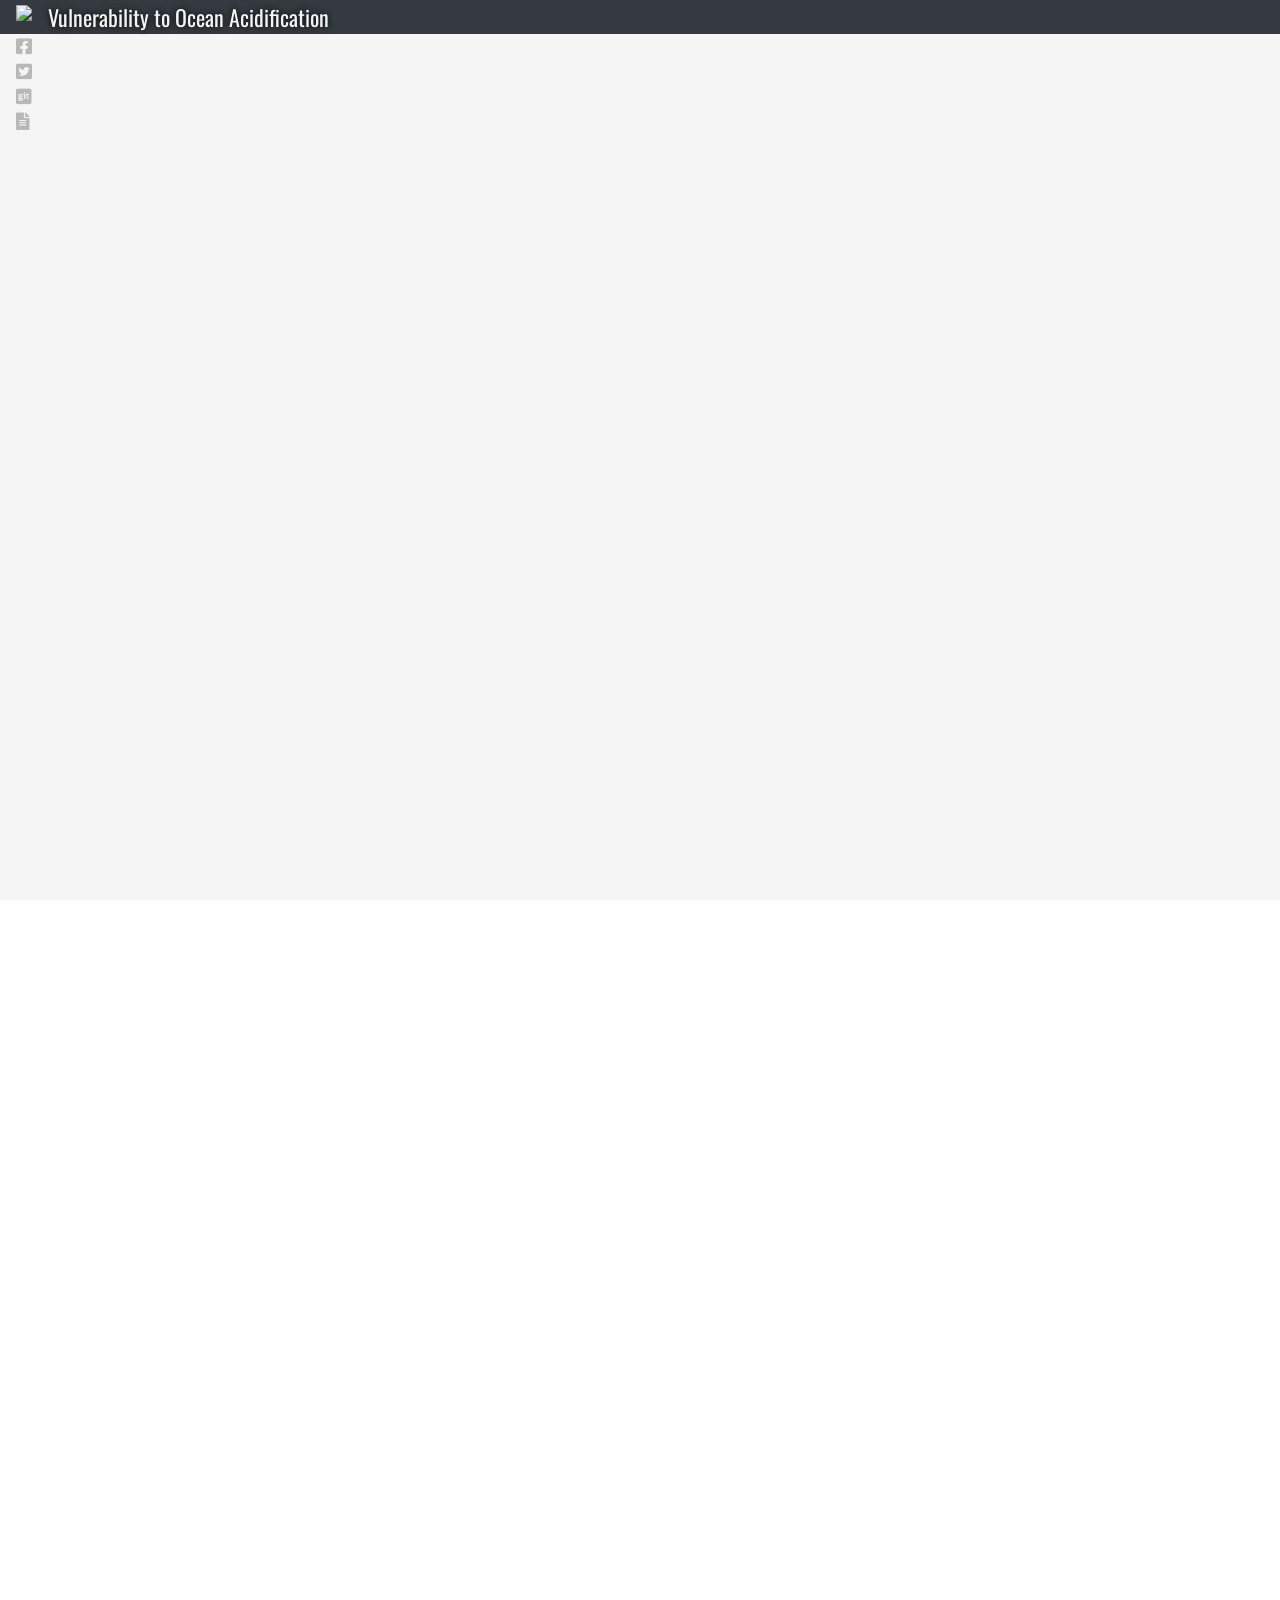
==== index.html @ 5c47dcd7 "Add files via upload" ====
<!DOCTYPE html>
<html lang="en">
<head>
    <title>Vulnerability to Ocean Acidification</title>
    <meta charset="utf-8">
    <meta name="viewport" content="width=device-width, initial-scale=1">

    <!-- Meta data for share links -->
    <meta property="og:title" content="Vulnerability to Ocean Acidification"/>
    <meta property="og:url" content="https://adapt-oa.github.io/vulnerability/"/>
    <meta property="og:description" content="Understanding factors of exposure, sensitivity, and adaptive capacity of shellfish stakeholders."/>
    <meta property="og:image" content="img/larvae.png"/>

    <!-- Stylesheets -->
    <link rel="stylesheet" href="https://maxcdn.bootstrapcdn.com/bootstrap/4.1.0/css/bootstrap.min.css">
    <link rel="stylesheet" href="https://cdnjs.cloudflare.com/ajax/libs/leaflet/1.3.1/leaflet.css">
    <link rel="stylesheet" href="https://cdnjs.cloudflare.com/ajax/libs/animate.css/3.5.2/animate.min.css">
    <link rel="stylesheet" href="https://fonts.googleapis.com/icon?family=Material+Icons">
    <link rel="stylesheet" href="https://use.fontawesome.com/releases/v5.0.12/css/all.css">
    <link href="https://fonts.googleapis.com/css?family=Oswald" rel="stylesheet">
    <link rel="stylesheet" type="text/css" href="dist/storymap.2.4.css">
    <link rel="stylesheet" href="css/main.css">

    <!-- Favicon -->
    <link rel="shortcut icon" href="img/larvae.ico" type="image/x-icon">

    <!-- JavaScript libraries -->
    <script src="https://cdnjs.cloudflare.com/ajax/libs/leaflet/1.3.1/leaflet.js"></script>
    <script src="https://cdnjs.cloudflare.com/ajax/libs/jquery/3.2.1/jquery.min.js"></script>
    <script src="https://cdnjs.cloudflare.com/ajax/libs/popper.js/1.14.0/umd/popper.min.js"></script>
    <script src="https://maxcdn.bootstrapcdn.com/bootstrap/4.1.0/js/bootstrap.min.js"></script>
    <script src="https://cdnjs.cloudflare.com/ajax/libs/leaflet-ajax/2.1.0/leaflet.ajax.min.js"></script>
    <script src="dist/storymap.2.4.js"></script>
</head>
<body>

<nav class="navbar navbar-expand-lg fixed-top navbar-dark bg-dark storymap-navbar" style="text-align: center;">
    <a class="navbar-brand" href="https://adapt-oa.github.io/vulnerability/">
        <img src="http://via.placeholder.com/24" class="d-inline-block align-top img-responsive">
    </a>
    <div class="ml-auto">
        <a id="nav-title">Vulnerability to Ocean Acidification</a>
    </div>
    <div class="collapse navbar-collapse">
        <ul class="navbar-nav ml-auto"></ul>
    </div>
</nav>

<div id="storymap" class="container-fluid">
    <div class="row">
        <div class="col-sm-6 col-md-4 storymap-story">

            <!-- Landing Page -->
            <section data-scene="landing" data-background="assets/whiskey.mp4">
                <div class="fullscreen text-center">
                    <h1 class="display-4 d-flex justify-content-center">Vulnerability to Ocean Acidification</h1>
                    <h3 class="display-4 d-flex justify-content-center"><small><small>Exposure, Sensitivity, and Adaptive Capacity of Shellfish Stakeholders</small></small></h3>
                </div>
            </section>

            <!-- Scene 1: Vulnerability Intro -->
            <section data-scene="vulnerability_intro">
                <h2 class="text-center">Intro</h2>
                <br>
                <p>What is vulnerability?</p>
                <br>
                <p>V = ( E * S ) / AC</p>
            </section>

            <!-- Scene 2: Exposure -->
            <section data-scene="exposure">
                <h2 class="text-center">Exposure</h2>
                <br>
                <p>What is exposure?</p>
                <br>
                <p>Magnitude, Frequency, and Intensity</p>
            </section>

            <!-- Scene 3: Sensitivity -->
            <section data-scene="sensitivity">
                <h2 class="text-center">Sensitivity</h2>
                <br>
                <p>What is sensitivity?</p>
                <br>
                <p>Likelihood of feeling harmful consequences resulting from ocean acidification.</p>
            </section>

            <!-- Scene 4: Adaptive Capacity -->
            <section data-scene="adaptive_capacity">
                <h2 class="text-center">Adaptive Capacity</h2>
                <br>
                <p>What is adaptive capacity?</p>
                <br>
                <p>Ability to marshall knowledge, tools, resources, and networks to avoid or reduce harmful consequences resulting from a hazard.</p>
            </section>

            <!-- Scene 5: Combined Vulnerability -->
            <section data-scene="vulnerability_combined">
                <h2 class="text-center">Combined Vulnerability</h2>
                <br>
                <p>Putting it all together.</p>
                <br>
                <p>Vulnerability = ( Exposure * Sensitivity ) / Adaptive Capacity</p>
            </section>

            <!-- End: Regional Vulnerability Assessment -->
            <section data-scene="regional_assessment" data-background="img/tanks.png">
                <div class="fullscreen text-center">
                    <h4 class="display-4 d-flex justify-content-center"><small><small>Regional Vulnerability Assessment:</small></small></h4>
                    <div class="row mx-auto text-center">
                        <div class="col-md-4 col-lg-4 map"></div>
                        <div class="col-md-4 col-lg-4 map">
                            <img src="http://via.placeholder.com/300" class="image">
                            <div class="overlay">
                                <div class="text">
                                    <h3><a href="https://adapt-oa.github.io/vulnerability/pnw/">The Pacific Northwest</a></h3>
                                    <small>Salish Sea to Humboldt Bay</small>
                                </div>
                            </div>
                        </div>
                        <div class="col-md-4 col-lg-4 map"></div>
                    </div>
                    <h3 class="attribution">Created by Brian Katz &#183; Oregon State University &#183; 2019</h3>
                </div>
            </section>

        </div>
        <!-- Map div -->
        <div class="col-sm-6 col-md-8 storymap-map"></div>
    </div>

    <dl>
        <dt>
            <!-- Facebook icon -->
            <a class="fab fa-facebook-square btn"
               href="https://www.facebook.com/sharer/sharer.php?u=https%3A//adapt-oa.github.io/vulnerability/"
               style="top:30px;left:3px"
               target="_self"></a>
        </dt>
        <dt>
            <!-- Twitter icon -->
            <a class="fab fa-twitter-square btn"
               href="https://twitter.com/home?status=https%3A//adapt-oa.github.io/vulnerability/"
               style="top:55px;left:3px"
               target="_self"></a>
        </dt>
        <dt>
            <!-- GitHub icon-->
            <a class="fab fa-git-square btn" href="https://github.com/adapt-oa" style="top:80px;left:3px"
               target="_self"></a>
        </dt>
        <dt>
            <!-- Info modal icon -->
            <i class="fas fa-file-alt btn" style="top:105px;left:3px" data-toggle="modal" data-target="#info-modal"></i>
        </dt>
    </dl>

    <!-- Info Modal -->
    <div class="modal fade" id="info-modal" role="dialog">
        <div class="modal-dialog modal-md">
            <div class="modal-content">
                <div class="modal-header text-center">
                    <h2 class="modal-title" style="position: absolute; left: 43%; top: 8px;">About</h2>
                    <button type="button" class="close" data-dismiss="modal">&times;</button>
                </div>
                <div class="modal-body">
                    <h2><small><small>This story map describes how vulnerability to ocean acidification is understood. Factors related to exposure, sensitivity, and adaptive capacity of shellfish stakeholders are investigated.</small></small></h2>
                    <h2><small><small>Author: Brian G. Katz</small></small></h2>
                    <p><a href="https://www.ceoas.oregonstate.edu/">College of Earth, Ocean, and Atmospheric Sciences</a> | <a href="https://www.oregonstate.edu/">Oregon State University</a></p>
                </div>
            </div>
        </div>
    </div>

</div>

<!-- Main JavaScript -->
<script type="text/javascript" src="js/main.js"></script>
</body>
</html>
---- dist/storymap.2.4.css ----
/*Updated on 05/05/2018| version 2.3 | MIT License*/
html {
    height: 100%;
}

body {
    height: 100%;
    font-family: Oswald, sans-serif;
    font-size: 14px;
}

.cesium-viewer-cesiumWidgetContainer {
    position: fixed;
    top: 0;
    bottom: 0;
    right: 0;
    z-index: 1000;
    display: block;
    width: 100%;
    height: 100%;
    margin: 0;
    padding: 0;
}

h1 {
    margin-top: 25%;
    font-family: Oswald, sans-serif;
    color: rgba(255, 255, 255, 0.95);
    font-size: 4vw;
    text-shadow: 0 0 6px rgba(0, 0, 0, .95);
}

.storymap-trigger {
    left: 0;
    margin-top: -10px;
    position: fixed;
    /* top: 33.3333%; */
    width: 3px;
    height: 3px;
}

.storymap-story {
    padding-right: 10px;
    padding-left: 10px;
    padding-bottom: 1000px;
    display: block;
    z-index: 1000;
    background-color: rgba(238, 238, 238, 0);



}

.storymap-map {
    position: fixed;
    top: 0;
    bottom: 0;
    right: 0;
    min-width: 100%;
    min-height: 100%;
    z-index: 900;
    display: block;
    overflow-x: hidden;
    overflow-y: hidden;
    background-color: #f5f5f5;
}

@media (min-width: 768px) {
    .storymap-story {
        width: 600px;
    }

}

@media (min-width: 0px) and (max-width: 767px) {

    .storymap-story {
        width: 100%;
    }

    .storymap-map {
        position: fixed;
        top: 0;
        bottom: 0;
        right: 0;
        min-width: 100%;
        min-height: 100%;
        display: block;
        overflow-x: hidden;
        overflow-y: hidden;
        background-color: #f5f5f5;
    }

    .viewing {
        background: rgba(221, 221, 221, 0.3);
    }

    .storymap-scroll-down {
        display: none;
    }

}

section {

    padding: 5px 15px 10px 15px;
    margin: 5px;
    border-radius: 5px;
    background: #eee;
    opacity: 0;
    /*color: #111111;*/
}

.viewing {
    color: #1c1c1c;
    box-shadow: 0 2px 4px 0 rgba(0, 0, 0, 0.2), 0 6px 20px 0 rgba(0, 0, 0, 0.2);
    opacity: 0.8;
    filter: alpha(opacity=80);
    -moz-opacity: 0.8;
}

.fullscreen {
    position: fixed;
    top: 0;
    bottom: 0;
    right: 0;
    border-radius: 0;
    min-height: 100%;
    min-width: 100%;
    /*pointer-events: none;*/
    display: block;
}

.canvas-center {
    top: 50%;
    left: 50%;
    transform: translate(-50%, -50%);
}

/*transparent the story panel but still able to trigger events*/

.section-opacity {
    opacity: 1;
    filter: alpha(opacity=100);
    opacity: 1;
    -moz-opacity: 1;
    width: 0;
    padding: 0 0 0 0;
}

.storymap-loader {
    color: rgba(255, 255, 255, 0.9);
    text-shadow: 0 1px 1px rgba(197, 197, 197, 0.95);
    position: fixed;
    top: 45%;
    left: 50%;
    font-size: 50px;
    z-index: 1003;
    animation: spin 1.2s linear infinite;

}

.storymap-screenloader {
    position: fixed;
    top: 0;
    left: 0;
    width: 400%;
    height: 400%;
    background: rgb(238, 238, 238);
    transform: translate(-50%, -50%);
    -ms-transform: translate(-50%, -50%);
    display: block;
    z-index: 1002;
}

@-webkit-keyframes spin {
    0% {
        -webkit-transform: rotate(0deg);
    }
    100% {
        -webkit-transform: rotate(360deg);
    }
}

@keyframes spin {
    0% {
        transform: rotate(0deg);
    }
    100% {
        transform: rotate(360deg);
    }
}

.storymap-navwidget {
    position: fixed;
    top: 40%;
    left: 0;
    z-index: 1005;
    font-size: 16px;
    color: rgba(63, 63, 63, 0.3);
    background: rgba(115, 115, 115, 0.2);
    border-radius: 2px;
    box-shadow: 0 1px 2px rgba(0, 0, 0, 0.2);

    opacity: 0;
    filter: alpha(opacity=0);
    -moz-opacity: 0;
}

.storymap-navwidget > li {
    position: relative;
    display: block !important;
    cursor: pointer;

}

.storymap-navwidget li a {
    padding: 6px;
    -webkit-text-stroke: 1px rgba(35, 35, 35, 0.7);
    text-shadow: 0 1px 2px rgba(81, 81, 81, 0.95);
}

.storymap-navwidget li a:visited,
.storymap-navwidget li a:active,
.storymap-navwidget li a:link {
    color: rgba(62, 62, 62, 0.6);
    text-decoration: none;
}

.storymap-navwidget li a:hover {
    color: rgba(218, 218, 218, 0.7);
    text-decoration: none;
}

/*support video in IE 8 and 9*/

video {
    display: block;
}

.storymap-scroll-down {
    cursor: pointer;
    z-index: 1001;
    font-size: 4vw !important;
    color: rgba(255, 255, 255, 0.9);
    text-shadow: 0 1px 1px rgba(197, 197, 197, 0.95);
}

.storymap-scroll-down:hover {
    color: rgba(200, 200, 200, 0.9);
    text-shadow: 0 1px 1px rgba(150, 150, 150, 0.95);
}

.storymap-attribution {
    font-family: Oswald, sans-serif;
    background: rgba(255, 255, 255, 0.6) !important;
    box-shadow: 0 0 2px rgba(0, 0, 0, 0.2);
    border-radius: 2px;
}

.storymap-attribution a:visited,
.storymap-attribution a:active,
.storymap-attribution a:link {
    color: #333333;
    text-decoration: none;
}

.storymap-legend {
    position: fixed;
    line-height: 16px;
    width: 100px;
    z-index: 1000;
    right: 20px;
    top: 30px;
    display: none;
    color: #333333;
    font-family: Oswald, sans-serif;
    padding: 6px 8px;
    background: rgba(255, 255, 255, 0.5);
    box-shadow: 0 2px 4px 0 rgba(0, 0, 0, 0.2), 0 6px 20px 0 rgba(0, 0, 0, 0.2);
    border-radius: 2px;
}

.storymap-legend i {
    width: 16px;
    height: 16px;
    float: left;
    margin-right: 8px;
    opacity: 1;
    box-shadow: 0 1px 2px 0 rgba(0, 0, 0, 0.2), 0 1px 2px 0 rgba(0, 0, 0, 0.2);
}

.storymap-legend img {
    width: 16px;
    height: 16px;
    margin-right: 3px;
    float: left;
}

.storymap-legend p {
    font-size: 12px;
    line-height: 16px;
    margin: 0;
}

.storymap-progressline {
    position: fixed;
    top: 0;
    left: 0;
    width: 0;
    height: 3px;
    z-index: 1030;
    background: rgba(255, 30, 0, 0.80);
    box-shadow: 0 0 2px rgba(98, 16, 0, 0.9);
}

nav {
    height: 34px !important;
    z-index: 1001;
}

nav .navbar-brand {
    padding-top: 2px !important;
    padding-bottom: 0 !important;
    height: 28px;
}

.btn {
    position: fixed;
    cursor: pointer;
    font-size: 18px;
    padding-bottom: 5px;
    margin-bottom: 5px;
    color: rgba(169, 169, 169, 0.8);
    z-index: 1005;
    top: 20px;
    left: 5px;
}

.btn:hover {
    color: rgba(0, 117, 255, 0.6);
    text-decoration: none;
}
---- css/main.css ----
@media (min-width: 768px) {
    .storymap-story {
        position: absolute ;
        right: 5px;
    }
    .storymap-legend {
        left: 57px;
    }
    .attribution {
        font-size: 1vw;
    }
}

@media (max-width: 768px) {
    .attribution {
        font-size: 3vw;
    }
}

#nav-title {
    font-family: Oswald, sans-serif;
    color: rgba(255, 255, 255, 0.95);
    font-size: 22px;
    text-shadow: 0 0 6px rgba(0, 0, 0, .95);
}

.map {
    padding: 10px;
}

p a {
    color: black;
    font-family: Oswald, sans-serif;
    font-size: 1vw;
}

p a:hover {
    color: black;
    font-family: Oswald, sans-serif;
    font-size: 1vw;
}

.image {
    display: block;
    width: 100%;
    height: auto;
}

.overlay {
    position: absolute;
    top: 0;
    bottom: 0;
    left: 0;
    right: 0;
    width: 100%;
    height: auto;
    opacity: 0.6;
    background-color: rgba(0, 7, 10, 0.75);
    transition: all 0.05s ease-in-out;
}

.overlay:hover {
    opacity: 0.3;
}

.text {
    font-family: Oswald, sans-serif;
    color: rgba(255, 255, 255, 0.95);
    font-size: 1vw;
    text-shadow: 0 0 6px rgba(0, 0, 0, .95);
    position: absolute;
    top: 50%;
    left: 50%;
    transform: translate(-50%, -50%);
    -ms-transform: translate(-50%, -50%);
}

h3 {
    font-family: Oswald, sans-serif;
    color: rgba(255, 255, 255, 0.95);
    font-size: 2vw;
    text-shadow: 0 0 6px rgba(0, 0, 0, .95);
}

h3 a {
    color: white;
    font-size: 2vw;
}

h3 a:hover {
    color: white;
    text-decoration: none;
    text-shadow: 2px 2px 0 #000000;
    font-size: 2vw;
}

h4 {
    margin-top: 10%;
    font-family: Oswald, sans-serif;
    color: rgba(255, 255, 255, 0.95);
    font-size: 2vw;
    text-shadow: 0 0 6px rgba(0, 0, 0, .95);
}

h5 {
    font-family: Oswald, sans-serif;
    color: rgba(255, 255, 255, 0.95);
    font-size: 1vw;
    text-shadow: 0 0 6px rgba(0, 0, 0, .95);
}
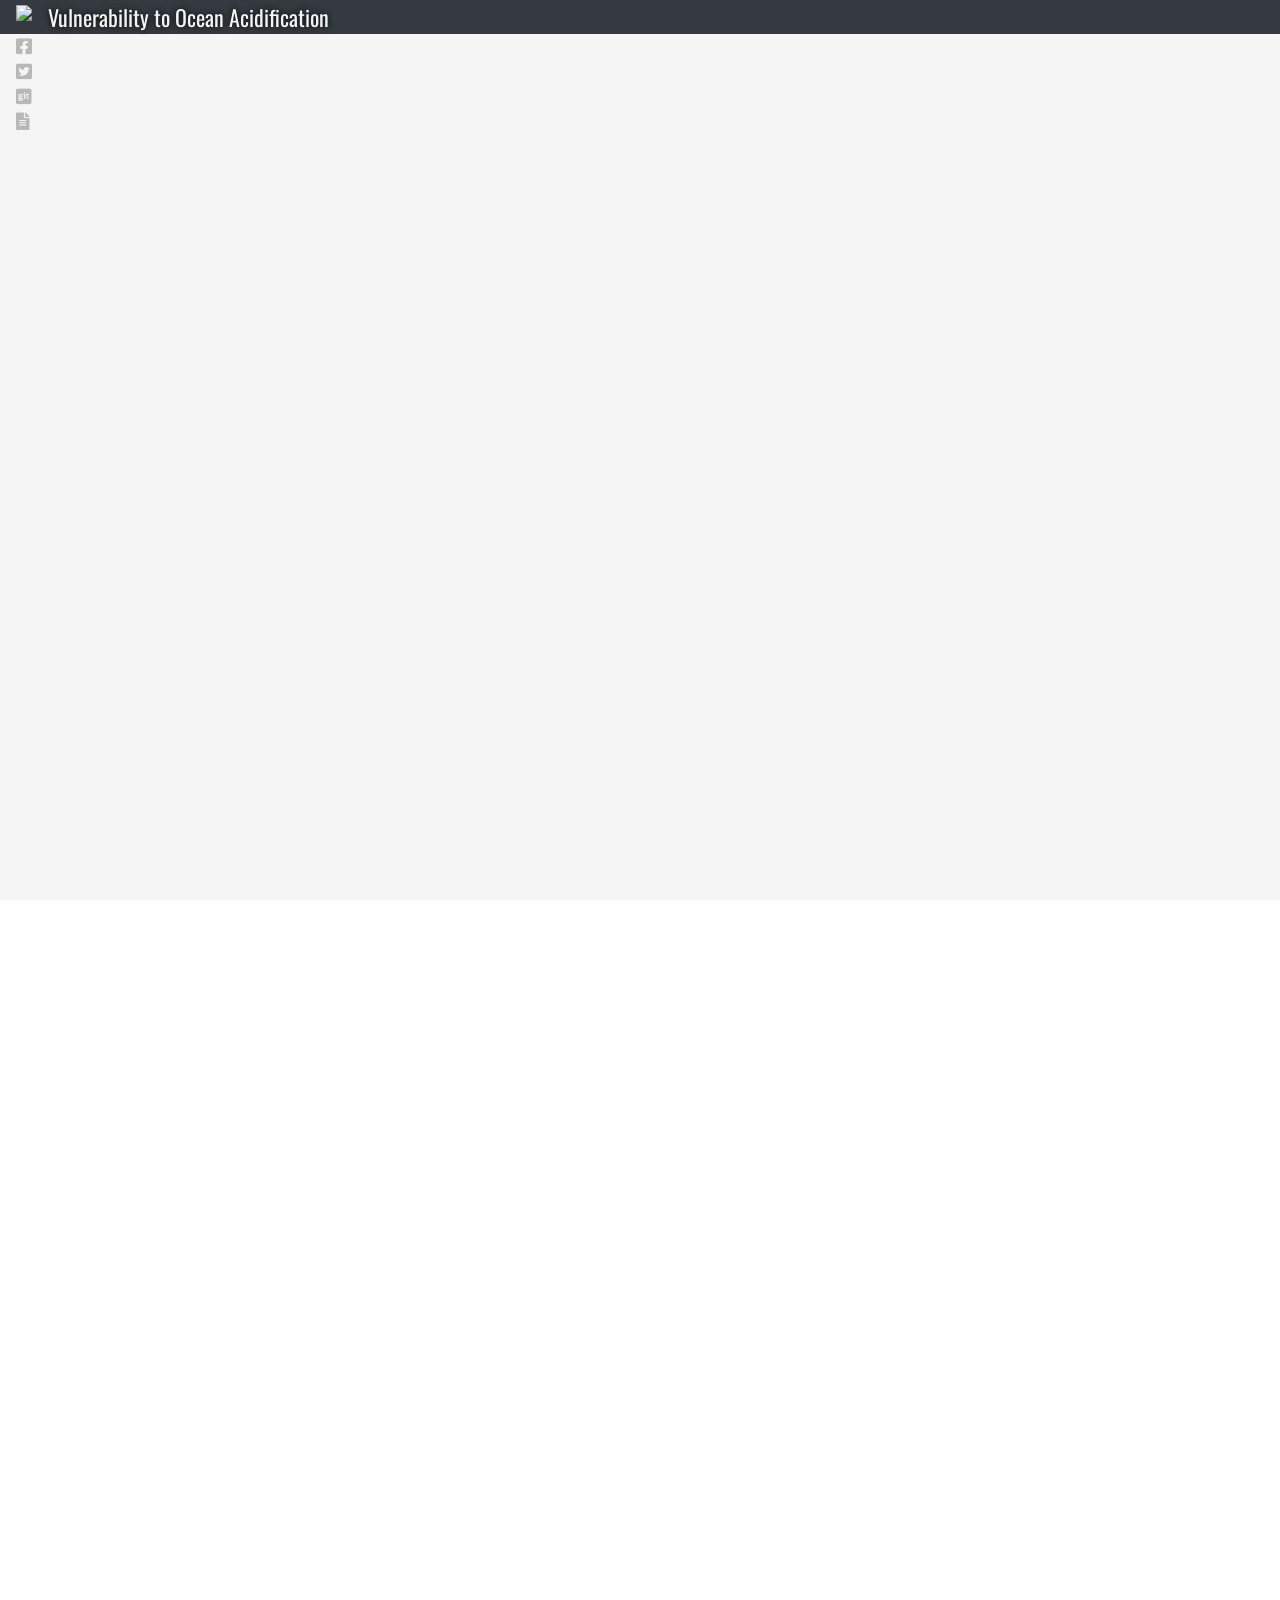
==== commit 33699bc8: "Add files via upload" ====
--- a/index.html
+++ b/index.html
@@ -50,7 +50,7 @@
     <div class="row">
         <div class="col-sm-6 col-md-4 storymap-story">
 
-            <!-- Landing Page -->
+            <!--Landing Page-->
             <section data-scene="landing" data-background="assets/whiskey.mp4">
                 <div class="fullscreen text-center">
                     <h1 class="display-4 d-flex justify-content-center">Vulnerability to Ocean Acidification</h1>
@@ -58,25 +58,29 @@
                 </div>
             </section>
 
-            <!-- Scene 1: Vulnerability Intro -->
+            <!--Scene 1: Vulnerability Intro-->
             <section data-scene="vulnerability_intro">
                 <h2 class="text-center">Intro</h2>
                 <br>
                 <p>What is vulnerability?</p>
                 <br>
                 <p>V = ( E * S ) / AC</p>
+                <br>
+                <img src="img/vulnerability_graphic.png" class="img-responsive img-thumbnail">
             </section>
 
-            <!-- Scene 2: Exposure -->
+            <!--Scene 2: Exposure-->
             <section data-scene="exposure">
                 <h2 class="text-center">Exposure</h2>
                 <br>
                 <p>What is exposure?</p>
                 <br>
                 <p>Magnitude, Frequency, and Intensity</p>
+                <br>
+                <video src=""></video>
             </section>
 
-            <!-- Scene 3: Sensitivity -->
+            <!--Scene 3: Sensitivity-->
             <section data-scene="sensitivity">
                 <h2 class="text-center">Sensitivity</h2>
                 <br>
@@ -85,7 +89,7 @@
                 <p>Likelihood of feeling harmful consequences resulting from ocean acidification.</p>
             </section>
 
-            <!-- Scene 4: Adaptive Capacity -->
+            <!--Scene 4: Adaptive Capacity-->
             <section data-scene="adaptive_capacity">
                 <h2 class="text-center">Adaptive Capacity</h2>
                 <br>
@@ -94,7 +98,7 @@
                 <p>Ability to marshall knowledge, tools, resources, and networks to avoid or reduce harmful consequences resulting from a hazard.</p>
             </section>
 
-            <!-- Scene 5: Combined Vulnerability -->
+            <!--Scene 5: Combined Vulnerability-->
             <section data-scene="vulnerability_combined">
                 <h2 class="text-center">Combined Vulnerability</h2>
                 <br>
@@ -103,20 +107,22 @@
                 <p>Vulnerability = ( Exposure * Sensitivity ) / Adaptive Capacity</p>
             </section>
 
-            <!-- End: Regional Vulnerability Assessment -->
+            <!--End: Regional Vulnerability Assessment-->
             <section data-scene="regional_assessment" data-background="img/tanks.png">
                 <div class="fullscreen text-center">
                     <h4 class="display-4 d-flex justify-content-center"><small><small>Regional Vulnerability Assessment:</small></small></h4>
                     <div class="row mx-auto text-center">
                         <div class="col-md-4 col-lg-4 map"></div>
                         <div class="col-md-4 col-lg-4 map">
-                            <img src="http://via.placeholder.com/300" class="image">
+                            <img src="img/pnw.png" class="image">
+                            <a href="pnw">
                             <div class="overlay">
                                 <div class="text">
-                                    <h3><a href="https://adapt-oa.github.io/vulnerability/pnw/">The Pacific Northwest</a></h3>
-                                    <small>Salish Sea to Humboldt Bay</small>
+                                    <h3>Pacific Northwest</h3>
+                                    <p>Salish Sea to Humboldt Bay</p>
                                 </div>
                             </div>
+                            </a>
                         </div>
                         <div class="col-md-4 col-lg-4 map"></div>
                     </div>
@@ -125,37 +131,37 @@
             </section>
 
         </div>
-        <!-- Map div -->
+        <!--Map div-->
         <div class="col-sm-6 col-md-8 storymap-map"></div>
     </div>
 
     <dl>
         <dt>
-            <!-- Facebook icon -->
+            <!--Facebook icon-->
             <a class="fab fa-facebook-square btn"
                href="https://www.facebook.com/sharer/sharer.php?u=https%3A//adapt-oa.github.io/vulnerability/"
                style="top:30px;left:3px"
                target="_self"></a>
         </dt>
         <dt>
-            <!-- Twitter icon -->
+            <!--Twitter icon-->
             <a class="fab fa-twitter-square btn"
                href="https://twitter.com/home?status=https%3A//adapt-oa.github.io/vulnerability/"
                style="top:55px;left:3px"
                target="_self"></a>
         </dt>
         <dt>
-            <!-- GitHub icon-->
+            <!--GitHub icon-->
             <a class="fab fa-git-square btn" href="https://github.com/adapt-oa" style="top:80px;left:3px"
                target="_self"></a>
         </dt>
         <dt>
-            <!-- Info modal icon -->
+            <!--Info modal icon-->
             <i class="fas fa-file-alt btn" style="top:105px;left:3px" data-toggle="modal" data-target="#info-modal"></i>
         </dt>
     </dl>
 
-    <!-- Info Modal -->
+    <!--Info Modal-->
     <div class="modal fade" id="info-modal" role="dialog">
         <div class="modal-dialog modal-md">
             <div class="modal-content">
--- a/css/main.css
+++ b/css/main.css
@@ -84,14 +84,14 @@
 
 h3 a {
     color: white;
-    font-size: 2vw;
+    font-size: 3vw;
 }
 
 h3 a:hover {
     color: white;
     text-decoration: none;
     text-shadow: 2px 2px 0 #000000;
-    font-size: 2vw;
+    font-size: 3vw;
 }
 
 h4 {
